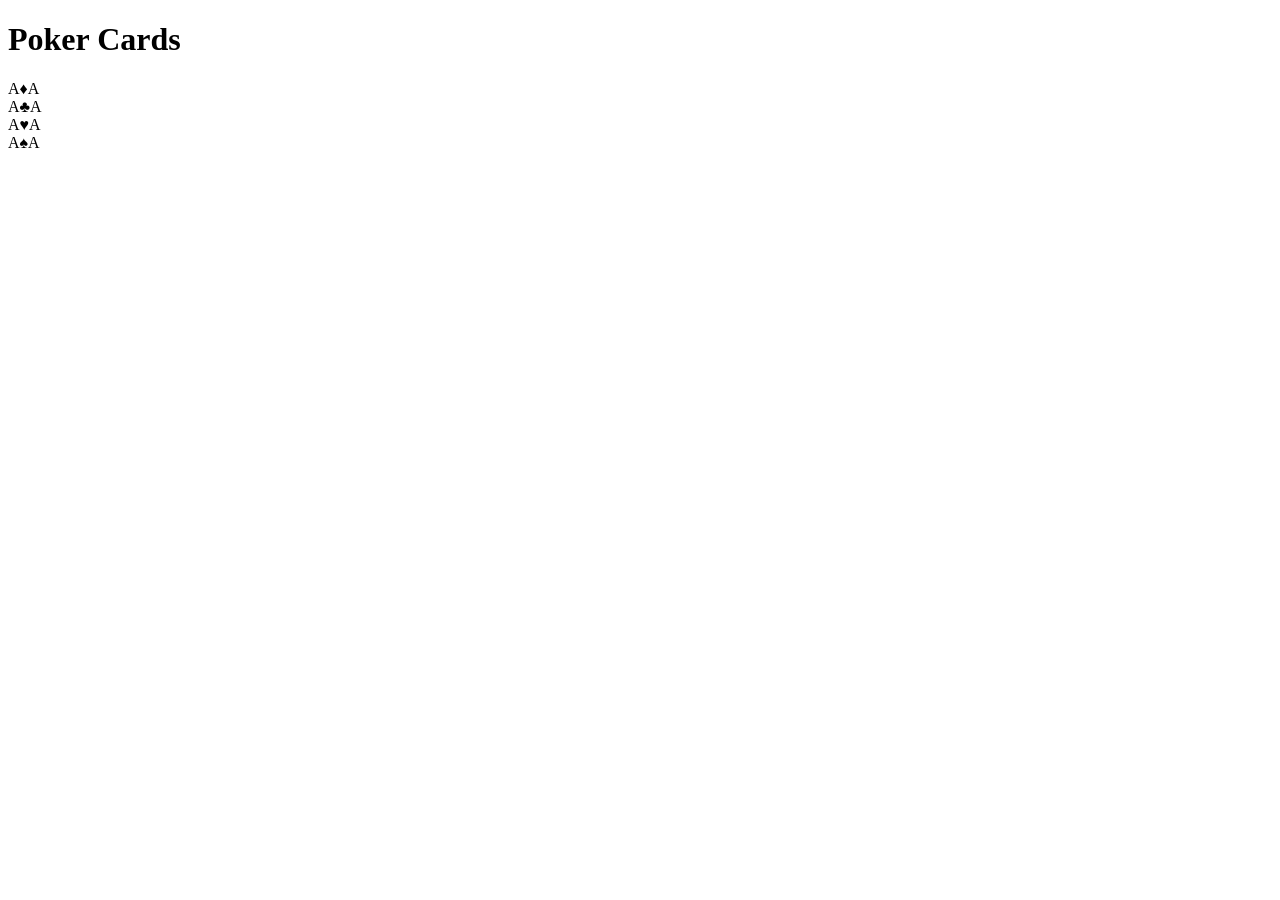
==== Part2/index.html @ 50e8b799 "added index.js" ====
<!DOCTYPE html>
<html lang="en">
  <head>
    <meta charset="UTF-8" />
    <meta name="viewport" content="width=device-width, initial-scale=1.0" />
    <title>Styles</title>
    <link rel="stylesheet" href="./index.css" />
  </head>
<body>
  <header><h1>Poker Cards</h1></header>
    <main>
        <section><span>A</span><span>♦</span><span>A</span></section>
        <section><span>A</span><span>♣</span><span>A</span></section>
        <section><span>A</span><span>♥</span><span>A</span></section>
        <section><span>A</span><span>♠</span><span>A</span></section>
    </main>
    <script src="./index.js"></script>
</body>
</html>
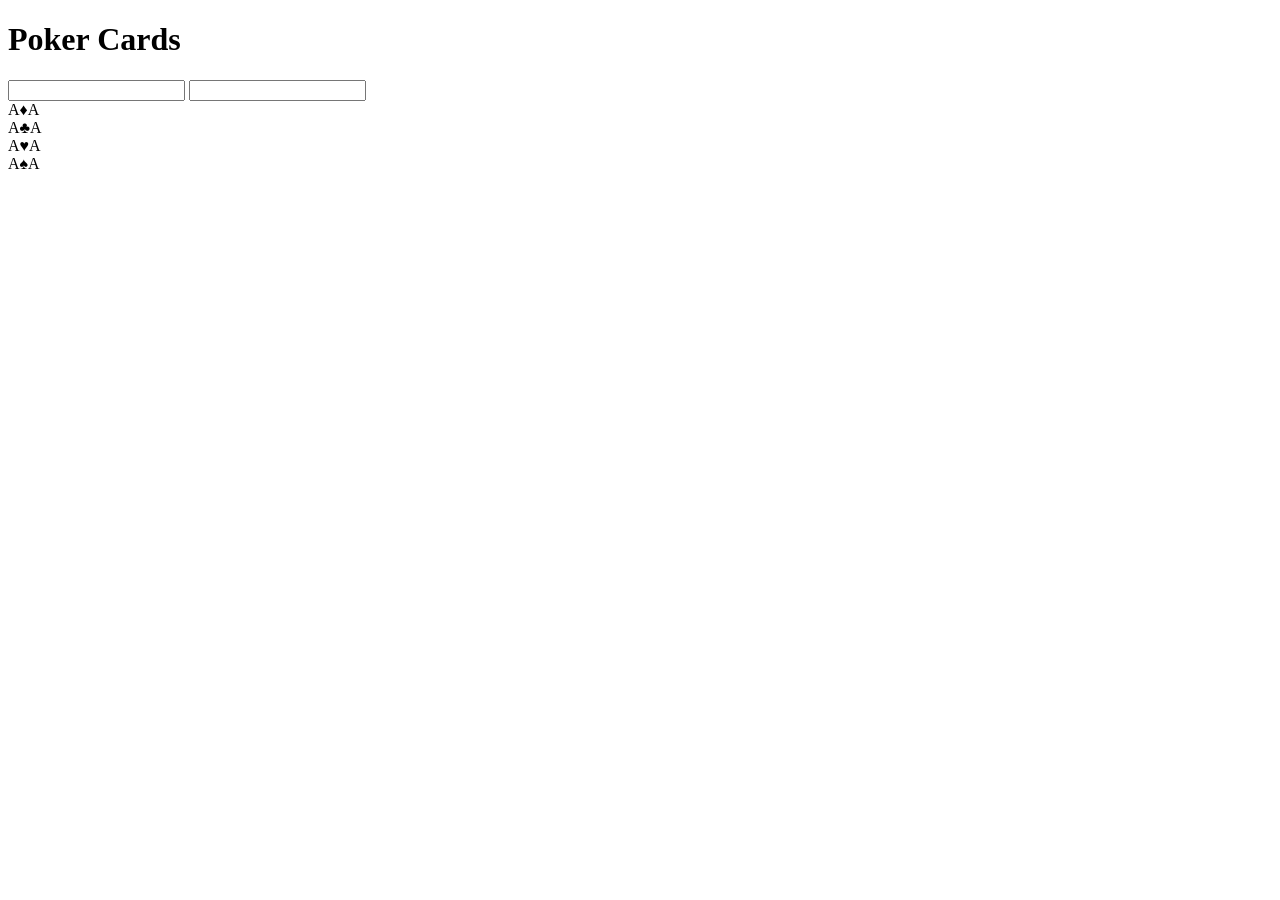
==== commit 3744ca18: "added cardId and cardType inputs" ====
--- a/Part2/index.html
+++ b/Part2/index.html
@@ -9,6 +9,8 @@
 <body>
   <header><h1>Poker Cards</h1></header>
     <main>
+      <input id="cardId" type="text">
+      <input id="cardType" type="text">
         <section><span>A</span><span>♦</span><span>A</span></section>
         <section><span>A</span><span>♣</span><span>A</span></section>
         <section><span>A</span><span>♥</span><span>A</span></section>
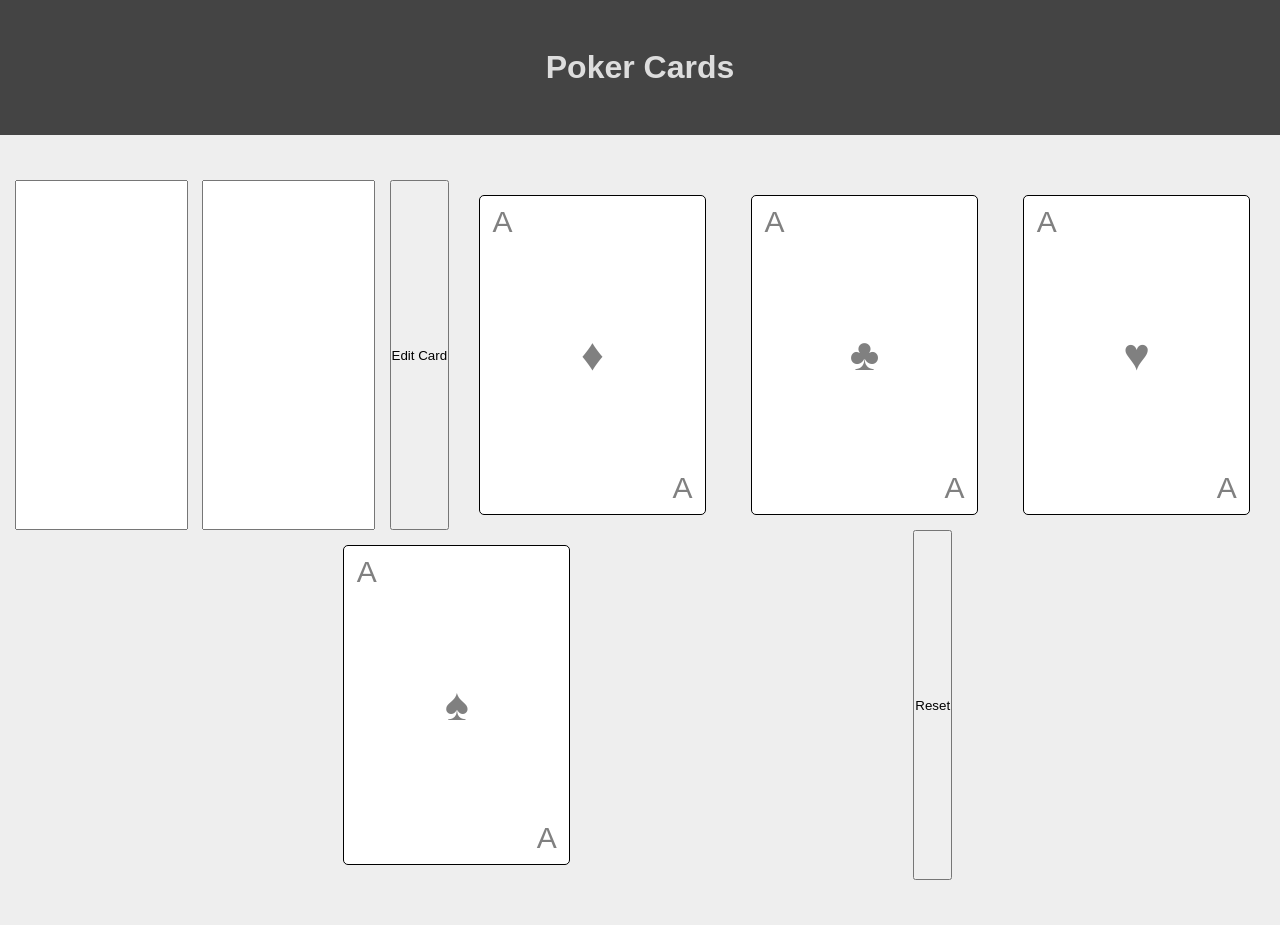
==== commit e7de8acc: "finished cards and works" ====
--- a/Part2/index.html
+++ b/Part2/index.html
@@ -11,10 +11,12 @@
     <main>
       <input id="cardId" type="text">
       <input id="cardType" type="text">
-        <section><span>A</span><span>♦</span><span>A</span></section>
-        <section><span>A</span><span>♣</span><span>A</span></section>
-        <section><span>A</span><span>♥</span><span>A</span></section>
-        <section><span>A</span><span>♠</span><span>A</span></section>
+      <button id="btn" onclick="setCard()">Edit Card</button>
+        <section id="diamond"><span>A</span><span>♦</span><span>A</span></section>
+        <section id="club"><span>A</span><span>♣</span><span>A</span></section>
+        <section id="heart"><span>A</span><span>♥</span><span>A</span></section>
+        <section id="spade"><span>A</span><span>♠</span><span>A</span></section>
+        <button onclick="resetCards()">Reset</button>
     </main>
     <script src="./index.js"></script>
 </body>
--- a/Part2/index.css
+++ b/Part2/index.css
@@ -0,0 +1,56 @@
+* {
+  margin: 0;
+  padding: 0;
+  font-family: Arial, Helvetica, sans-serif;
+}
+
+body {
+  background: #eee;
+}
+
+header {
+  height: 15vh;
+  background: #444;
+  color: #ddd;
+  display: flex;
+  justify-content: center;
+  align-items: center;
+}
+
+main {
+  display: flex;
+  justify-content: space-evenly;
+  padding: 5vh 0;
+  flex-wrap: wrap;
+}
+
+section {
+  height: 300px;
+  width: 200px;
+  border: 1px solid #000;
+  border-radius: 5px;
+  display: flex;
+  flex-direction: column;
+  justify-content: space-between;
+  background: #fff;
+  color: grey;
+  padding: 1vh 1vw;
+  font-size: 30px;
+  margin: 15px;
+}
+
+section span:nth-of-type(2) {
+  margin: auto;
+  font-size: 45px;
+}
+
+section span:nth-of-type(3) {
+  margin-left: auto;
+}
+
+#container {
+  height: 100px;
+  width: 100px;
+  border: 1px solid #000;
+}
+
